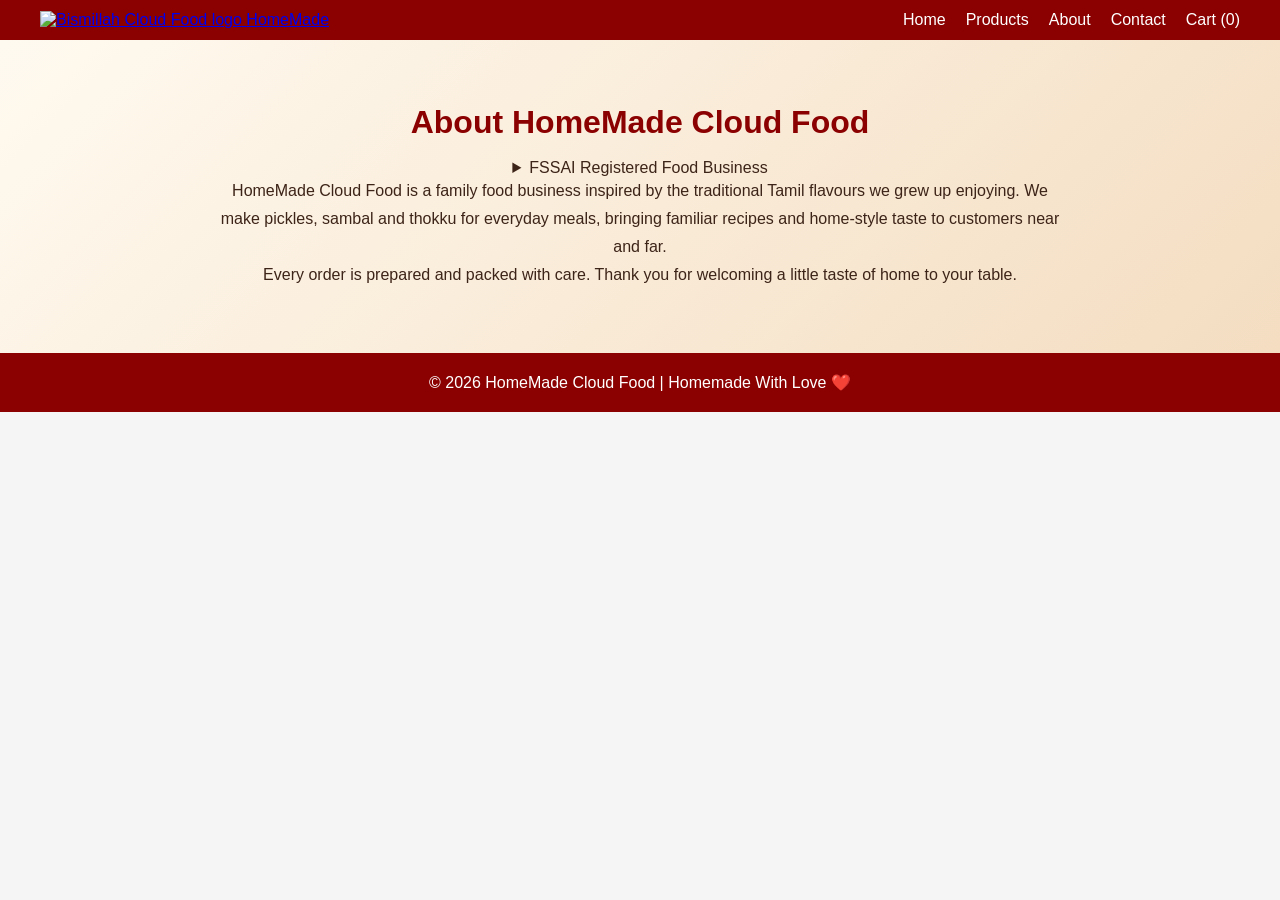
==== about.html @ d1ed0ab4 "commited" ====
<!DOCTYPE html>
<html lang="en">
<head>
    <meta charset="UTF-8">
    <meta name="viewport" content="width=device-width, initial-scale=1.0">
    <title>About | HomeMade Cloud Food</title>
    <link rel="stylesheet" href="site.css">
    <link rel="icon" href="images/glassy-cloud-food-badge.png?v=3" type="image/png">
</head>
<body>
    <nav>
        <a class="brand" href="index.html" aria-label="HomeMade Cloud Food home">
            <img class="brand-badge" src="images/glassy-cloud-food-badge.png?v=3" alt="Bismillah Cloud Food logo">
            <span class="brand-wordmark">HomeMade</span>
        </a>
        <ul>
            <li><a href="index.html">Home</a></li>
            <li><a href="products.html">Products</a></li>
            <li><a href="about.html">About</a></li>
            <li><a href="contact.html">Contact</a></li>
            <li><a href="cart.html">Cart (<span id="cart-count">0</span>)</a></li>
        </ul>
    </nav>
<section class="about-section" id="about">
        <h2>About HomeMade Cloud Food</h2>
                <details class="fssai-details"><summary>FSSAI Registered Food Business</summary><p>FSSAI Registration No. <strong>22462580004034</strong></p></details>
        <div class="about-story-copy"><p>HomeMade Cloud Food is a family food business inspired by the traditional Tamil flavours we grew up enjoying. We make pickles, sambal and thokku for everyday meals, bringing familiar recipes and home-style taste to customers near and far.</p><p>Every order is prepared and packed with care. Thank you for welcoming a little taste of home to your table.</p></div>
    </section>
<!-- Footer -->
    <footer>
        <p>© 2026 HomeMade Cloud Food | Homemade With Love ❤️</p>
    </footer>
<script>
(() => {
    let cart = {};
    try { cart = JSON.parse(localStorage.getItem("cloudFoodPicklesCart") || "{}") || {}; } catch {}
    const count = Object.values(cart).reduce((sum, item) => sum + (Number(item.qty) || 0), 0);
    const label = document.getElementById("cart-count");
    if (label) label.textContent = String(count);
})();
</script>
<script src="site-visit.js" defer></script>
</body>
</html>
---- site.css ----
* {
            margin: 0;
            padding: 0;
            box-sizing: border-box;
            font-family: Arial, sans-serif;
        }

        body {
            background: #f5f5f5;
        }

        /* Navbar */
        nav {
            background: #8B0000;
            padding: 11px 40px;
            display: flex;
            justify-content: space-between;
            align-items: center;
        }

        .logo {
            color: white;
            font-size: 25px;
            font-weight: bold;
        }

        nav ul {
            list-style: none;
            display: flex;
        }

        nav ul li {
            margin-left: 20px;
        }

        nav ul li a {
            color: white;
            text-decoration: none;
            font-size: 16px;
        }

        /* Full-width poster with centered hero content */
        .hero {
            position: relative;
            display: block;
            width: 100%;
            overflow: hidden;
            color: white;
            background: linear-gradient(to right, #8B0000, #D2691E);
        }

        .hero-image {
            display: block;
            width: 100%;
            aspect-ratio: 1080 / 252;
            overflow: hidden;
            position: relative;
        }

        .hero-image::after {
            content: "";
            position: absolute;
            left: 0;
            right: 0;
            bottom: 0;
            height: 1.6%;
            background: #1a1a1a;
            pointer-events: none;
        }
        .hero-image img {
            display: block;
            width: 100%;
            max-width: none;
            height: 100%;
            object-fit: cover;
            object-position: top center;
        }

        .hero::before {
            content: "";
            position: absolute;
            inset: 0;
            z-index: 1;
            background: rgba(55, 0, 0, 0.16);
            pointer-events: none;
        }

        .hero-text {
            position: absolute;
            inset: 0;
            z-index: 2;
        }

        .hero-copy {
            position: absolute;
            top: 1%;
            right: 5%;
            width: min(34%, 500px);
            text-align: center;
        }

        .hero-text h1 {
            margin-bottom: 8px;
            font-size: clamp(16px, 1.6vw, 23px);
            line-height: 1.08;
            text-shadow: 0 2px 6px rgba(35, 0, 0, 0.98), 0 0 16px rgba(35, 0, 0, 0.76);
        }

        .hero-text p {
            margin-bottom: 0;
            font-size: clamp(11px, 0.9vw, 13px);
            text-shadow: 0 2px 5px rgba(35, 0, 0, 0.98), 0 0 14px rgba(35, 0, 0, 0.76);
        }

        .hero-text .btn {
            position: absolute;
            left: 40%;
            bottom: 2.5%;
            margin: 0;
            transform: translateX(-50%);
            display: inline-block;
            background: white;
            color: #8B0000;
            padding: 9px 20px;
            font-size: 14px;
            text-decoration: none;
            border-radius: 5px;
            font-weight: bold;
            white-space: nowrap;
        }
        /* Attractive red-orange gradient behind the product cards */
        .products {
            position: relative;
            padding: 72px 8%;
            text-align: center;
            background:
                radial-gradient(ellipse at 18% 8%, rgba(255, 154, 50, 0.46), transparent 32%),
                radial-gradient(ellipse at 86% 92%, rgba(255, 96, 24, 0.42), transparent 34%),
                linear-gradient(125deg, #650000 0%, #970700 34%, #c32308 68%, #e76818 100%);
        }

        .products h2 {
            display: inline-flex;
            align-items: center;
            justify-content: center;
            margin: 0 auto 40px;
            padding: 13px 32px;
            border: 1px solid rgba(255, 224, 184, 0.5);
            border-radius: 999px;
            color: #fff8ef;
            font-size: 32px;
            background: rgba(76, 0, 0, 0.55);
            box-shadow: 0 8px 22px rgba(50, 0, 0, 0.28);
        }

        .products h2::after {
            display: none;
        }

        .card-container {
            display: flex;
            justify-content: center;
            gap: 25px;
            flex-wrap: wrap;
        }

        .card {
            width: 280px;
            overflow: hidden;
            border: 1px solid rgba(139, 0, 0, 0.14);
            border-top: 4px solid #D2691E;
            border-radius: 18px;
            background: linear-gradient(180deg, #fffefa 0%, #fff7e9 100%);
            box-shadow: 0 9px 26px rgba(80, 34, 0, 0.16);
            transition: transform 0.25s ease, box-shadow 0.25s ease;
        }

        .card:hover {
            transform: translateY(-6px);
            box-shadow: 0 16px 34px rgba(80, 34, 0, 0.25);
        }

        .card img {
            display: block;
            width: 100%;
            height: 220px;
            object-fit: cover;
        }

        .card h3 {
            margin: 16px 12px 10px;
            color: #641509;
        }

        .card p {
            padding: 0 15px 15px;
            color: #51443b;
        }

        .price {
            color: #8B0000;
            font-weight: bold;
            font-size: 20px;
        }
        /* Cart and checkout */
        .cart-button {
            border: 0;
            border-radius: 6px;
            padding: 10px 14px;
            background: white;
            color: #8B0000;
            font-weight: bold;
            cursor: pointer;
        }

        .product-actions {
            display: flex;
            gap: 8px;
            padding: 0 14px 16px;
        }

        .product-actions button {
            flex: 1;
            border: 0;
            border-radius: 6px;
            padding: 10px 8px;
            font-weight: bold;
            cursor: pointer;
        }

        .add-cart-button {
            background: #8B0000;
            color: white;
        }

        .buy-now-button {
            background: #D2691E;
            color: white;
        }

        .cart-modal {
            display: none;
            position: fixed;
            inset: 0;
            z-index: 1000;
            overflow-y: auto;
            padding: 16px;
            background: rgba(0, 0, 0, 0.65);
        }

        .cart-modal.is-open {
            display: grid;
            place-items: center;
        }

        .checkout-panel {
            width: min(100%, 620px);
            max-height: calc(100vh - 32px);
            overflow-y: auto;
            padding: 24px;
            border-radius: 14px;
            background: white;
            color: #222;
        }

        .checkout-header,
        .cart-row,
        .cart-row-controls {
            display: flex;
            align-items: center;
            justify-content: space-between;
            gap: 12px;
        }

        .checkout-header {
            margin-bottom: 18px;
        }

        .checkout-header h2 {
            color: #8B0000;
        }

        .modal-close,
        .quantity-button,
        .remove-button {
            border: 0;
            border-radius: 5px;
            padding: 7px 10px;
            cursor: pointer;
        }

        .cart-row {
            padding: 12px 0;
            border-bottom: 1px solid #ddd;
        }

        .cart-row-info {
            display: grid;
            gap: 5px;
        }

        .cart-row-info small {
            color: #555;
        }

        .quantity-button {
            background: #eee;
        }

        .remove-button {
            background: #ffe5e5;
            color: #8B0000;
        }

        .cart-total {
            margin: 16px 0 6px;
            text-align: right;
            font-size: 20px;
            font-weight: bold;
            color: #8B0000;
        }

        .checkout-note {
            margin: 0 0 18px;
            color: #555;
            font-size: 14px;
        }

        .checkout-form {
            display: grid;
            gap: 12px;
            margin-top: 18px;
        }

        .checkout-form[hidden] {
            display: none;
        }

        .checkout-form h3 {
            color: #8B0000;
        }

        .checkout-form label {
            display: grid;
            gap: 5px;
            font-weight: bold;
        }

        .checkout-form input,
        .checkout-form textarea {
            width: 100%;
            padding: 11px;
            border: 1px solid #bbb;
            border-radius: 6px;
            font: inherit;
        }

        .checkout-form textarea {
            min-height: 75px;
            resize: vertical;
        }

        .checkout-form .form-grid {
            display: grid;
            grid-template-columns: 1fr 1fr;
            gap: 12px;
        }

        .place-order-button {
            border: 0;
            border-radius: 7px;
            padding: 13px 16px;
            background: #128C7E;
            color: white;
            font-size: 16px;
            font-weight: bold;
            cursor: pointer;
        }

        .checkout-status {
            min-height: 20px;
            color: #8B0000;
            font-size: 14px;
        }

        @media (max-width: 768px) {
            nav {
                flex-wrap: wrap;
            }

            .cart-button {
                margin: 0 auto;
            }

            .checkout-panel {
                padding: 18px;
            }

            .checkout-form .form-grid {
                grid-template-columns: 1fr;
            }
        }
        .about-section,
        .contact-section {
            padding: 64px 10%;
            text-align: center;
        }

        .about-section {
            color: #3d2418;
            background: linear-gradient(135deg, #fffaf0, #f4ddc1);
        }

        .about-section h2,
        .contact-section h2 {
            margin-bottom: 18px;
            font-size: 32px;
        }

        .about-section h2 {
            color: #8B0000;
        }

        .fssai-badge {
            display: inline-block;
            margin: 0 auto 16px;
            padding: 8px 16px;
            border: 1px solid #3e7d4a;
            border-radius: 999px;
            color: #245b31;
            background: #eef7ec;
            font-size: 15px;
            font-weight: bold;
        }

        .about-section p,
        .contact-section > p {
            max-width: 850px;
            margin: 0 auto;
            font-size: 16px;
            line-height: 1.75;
        }

        .contact-section {
            color: white;
            background: linear-gradient(120deg, #700000, #a91608 52%, #d85b17);
        }

        .contact-section h2 {
            color: #fff8ef;
        }

        .contact-details {
            display: flex;
            justify-content: center;
            flex-wrap: wrap;
            gap: 20px;
            margin-top: 28px;
        }

        .contact-card {
            display: flex;
            flex-direction: column;
            gap: 10px;
            min-width: 260px;
            max-width: 380px;
            padding: 22px 28px;
            border-radius: 14px;
            color: #43140a;
            background: #fff8ef;
            box-shadow: 0 8px 24px rgba(45, 0, 0, 0.22);
        }

        .contact-card a {
            color: #8B0000;
            font-weight: bold;
            text-decoration: none;
        }

        .contact-card a:hover {
            text-decoration: underline;
        }

        .contact-card address {
            font-style: normal;
            line-height: 1.5;
        }

        /* Footer */
        footer {
            background: #8B0000;
            color: white;
            text-align: center;
            padding: 20px;
            margin-top: 0;
        }

        /* Mobile */
        @media (max-width: 768px) {
            nav {
                padding: 12px 16px;
                flex-direction: column;
                gap: 12px;
            }

            nav ul {
                flex-wrap: wrap;
                justify-content: center;
                gap: 12px;
            }

            nav ul li {
                margin-left: 0;
            }

            .hero {
                padding: 0;
            }

            .hero-text {
                inset: 0;
            }

            .hero-copy {
                top: 1%;
                right: 5%;
                left: auto;
                width: 52%;
            }

            .hero-text h1 {
                font-size: clamp(12px, 3vw, 14px);
                margin-bottom: 4px;
            }

            .hero-text p {
                font-size: clamp(8px, 1.9vw, 9.5px);
            }

            .hero-text .btn {
                left: 40%;
                bottom: 2.5%;
                transform: translateX(-50%);
                padding: 6px 13px;
                font-size: 12px;
            }

            .hero-image::after {
            content: "";
            position: absolute;
            left: 0;
            right: 0;
            bottom: 0;
            height: 1.6%;
            background: #1a1a1a;
            pointer-events: none;
        }
        .hero-image img {
                width: 100%;
            }

            .products {
                padding: 40px 20px;
            }

            .about-section,
            .contact-section {
                padding: 42px 20px;
            }

            .contact-card {
                width: 100%;
                min-width: 0;
            }
        }
        .featured-link {
            display: inline-block;
            margin-top: 34px;
            padding: 13px 26px;
            border-radius: 7px;
            color: white;
            background: #8B0000;
            font-weight: bold;
            text-decoration: none;
        }

        .featured-link:hover {
            background: #c32308;
        }

        .cart-page {
            max-width: 900px;
            margin: 48px auto;
            padding: 32px;
            border-radius: 18px;
            background: #fff8ef;
            box-shadow: 0 10px 30px rgba(80, 34, 0, 0.18);
        }

        .cart-page h1 {
            margin-bottom: 24px;
            color: #8B0000;
            text-align: center;
        }

        .cart-page #cart-empty {
            padding: 24px;
            text-align: center;
        }

        .cart-page .cart-total {
            margin-top: 20px;
            text-align: right;
            font-size: 22px;
        }

        .cart-page .checkout-form {
            margin-top: 28px;
        }

        .cart-page .checkout-status {
            margin-top: 20px;
            text-align: center;
        }

        @media (max-width: 768px) {
            .cart-page {
                margin: 24px 14px;
                padding: 22px 16px;
            }
        }





















/* Individual product detail page */
.product-detail-section {
    min-height: calc(100vh - 130px);
    padding: 56px 7%;
    background: linear-gradient(125deg, #650000 0%, #970700 38%, #c32308 72%, #e76818 100%);
}
.product-detail {
    max-width: 1000px;
    margin: 0 auto;
    display: grid;
    grid-template-columns: minmax(0, 1.1fr) minmax(280px, .9fr);
    overflow: hidden;
    border-radius: 20px;
    background: #fffaf1;
    box-shadow: 0 16px 40px rgba(40, 0, 0, .3);
}
.product-detail img { width: 100%; height: 100%; min-height: 420px; object-fit: cover; }
.product-detail-copy { padding: 38px; align-self: center; text-align: left; }
.product-detail-copy h1 { color: #641509; margin-bottom: 16px; }
.product-detail-copy p { color: #51443b; line-height: 1.6; margin-bottom: 14px; }
.product-detail-copy .price { font-size: 26px; margin: 20px 0; }
.product-detail-copy .product-actions { padding: 0; }
.product-detail-copy .back-products { display: inline-block; margin-top: 22px; color: #8B0000; font-weight: bold; }
.view-details-button {
    flex: 1; display: inline-flex; align-items: center; justify-content: center;
    padding: 10px 8px; border: 1px solid #8B0000; border-radius: 6px;
    color: #8B0000; font-size: 13px; font-weight: bold; text-decoration: none;
}
@media (max-width: 768px) {
    .product-detail-section { padding: 30px 18px; }
    .product-detail { grid-template-columns: 1fr; }
    .product-detail img { min-height: 0; height: 280px; }
    .product-detail-copy { padding: 24px; }
    .view-details-button { font-size: 11px; }
}
.detail-info, .detail-rate { margin: 22px 0; padding: 18px; border-radius: 12px; background: #fff1dd; }
.detail-info h2, .detail-rate h2 { margin-bottom: 10px; color: #641509; font-size: 20px; }
.detail-rate p { display: flex; justify-content: space-between; gap: 15px; margin: 8px 0; }
.detail-rate strong { color: #8B0000; }
.product-claims { display: flex; flex-wrap: wrap; gap: 8px; margin: 16px 0; }
.product-claims span { padding: 7px 10px; border-radius: 999px; background: #f5dfbf; color: #641509; font-size: 12px; font-weight: bold; }

/* Keep product photo visible while allowing long product information to scroll separately */
@media (min-width: 769px) {
    .product-detail {
        height: min(720px, calc(100vh - 200px));
        min-height: 540px;
        align-items: stretch;
        grid-template-columns: minmax(0, 1.05fr) minmax(320px, .95fr);
    }
    .product-detail > img {
        position: sticky;
        top: 0;
        width: 100%;
        height: 100%;
        min-height: 0;
        max-height: 100%;
        object-fit: contain;
        background: #fffaf1;
    }
    .product-detail-copy {
        height: 100%;
        min-height: 0;
        overflow-y: auto;
        overscroll-behavior: contain;
    }
}
@media (max-width: 768px) {
    .product-detail > img {
        width: 100%;
        height: 300px;
        min-height: 0;
        object-fit: contain;
        background: #fffaf1;
    }
    .product-detail-copy { height: auto; overflow: visible; }
}














.card .pack-size { padding: 0 15px 5px; color: #6b5547; font-size: 14px; font-weight: bold; }
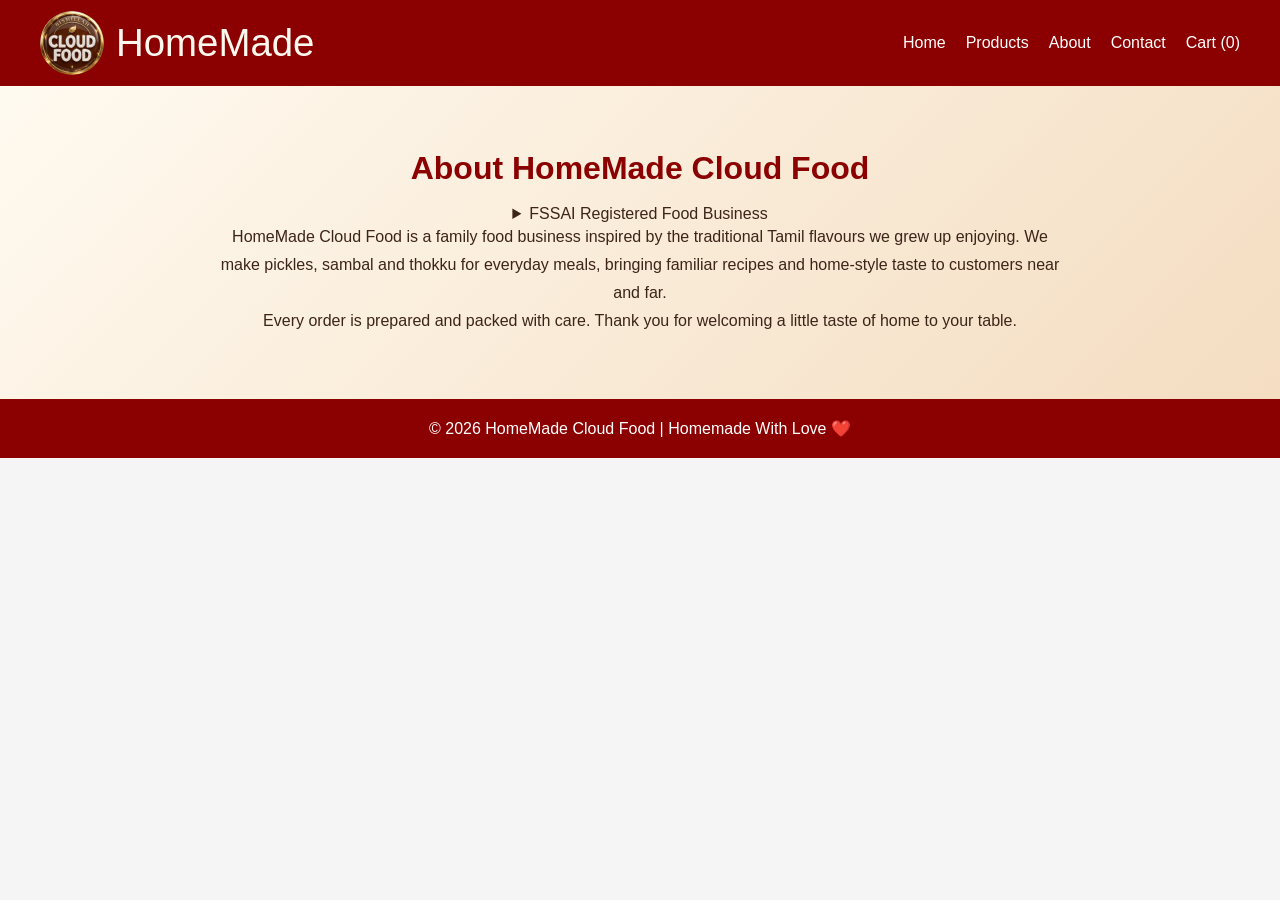
==== commit 91437872: "Fix logo image path on About page" ====
--- a/about.html
+++ b/about.html
@@ -1,44 +1,44 @@
-<!DOCTYPE html>
-<html lang="en">
-<head>
-    <meta charset="UTF-8">
-    <meta name="viewport" content="width=device-width, initial-scale=1.0">
-    <title>About | HomeMade Cloud Food</title>
-    <link rel="stylesheet" href="site.css">
-    <link rel="icon" href="images/glassy-cloud-food-badge.png?v=3" type="image/png">
-</head>
-<body>
-    <nav>
-        <a class="brand" href="index.html" aria-label="HomeMade Cloud Food home">
-            <img class="brand-badge" src="images/glassy-cloud-food-badge.png?v=3" alt="Bismillah Cloud Food logo">
-            <span class="brand-wordmark">HomeMade</span>
-        </a>
-        <ul>
-            <li><a href="index.html">Home</a></li>
-            <li><a href="products.html">Products</a></li>
-            <li><a href="about.html">About</a></li>
-            <li><a href="contact.html">Contact</a></li>
-            <li><a href="cart.html">Cart (<span id="cart-count">0</span>)</a></li>
-        </ul>
-    </nav>
-<section class="about-section" id="about">
-        <h2>About HomeMade Cloud Food</h2>
-                <details class="fssai-details"><summary>FSSAI Registered Food Business</summary><p>FSSAI Registration No. <strong>22462580004034</strong></p></details>
-        <div class="about-story-copy"><p>HomeMade Cloud Food is a family food business inspired by the traditional Tamil flavours we grew up enjoying. We make pickles, sambal and thokku for everyday meals, bringing familiar recipes and home-style taste to customers near and far.</p><p>Every order is prepared and packed with care. Thank you for welcoming a little taste of home to your table.</p></div>
-    </section>
-<!-- Footer -->
-    <footer>
-        <p>© 2026 HomeMade Cloud Food | Homemade With Love ❤️</p>
-    </footer>
-<script>
-(() => {
-    let cart = {};
-    try { cart = JSON.parse(localStorage.getItem("cloudFoodPicklesCart") || "{}") || {}; } catch {}
-    const count = Object.values(cart).reduce((sum, item) => sum + (Number(item.qty) || 0), 0);
-    const label = document.getElementById("cart-count");
-    if (label) label.textContent = String(count);
-})();
-</script>
-<script src="site-visit.js" defer></script>
-</body>
+<!DOCTYPE html>
+<html lang="en">
+<head>
+    <meta charset="UTF-8">
+    <meta name="viewport" content="width=device-width, initial-scale=1.0">
+    <title>About | HomeMade Cloud Food</title>
+    <link rel="stylesheet" href="site.css">
+    <link rel="icon" href="glassy-cloud-food-badge.png?v=4" type="image/png">
+</head>
+<body>
+    <nav>
+        <a class="brand" href="index.html" aria-label="HomeMade Cloud Food home">
+            <img class="brand-badge" src="glassy-cloud-food-badge.png?v=4" alt="Bismillah Cloud Food logo">
+            <span class="brand-wordmark">HomeMade</span>
+        </a>
+        <ul>
+            <li><a href="index.html">Home</a></li>
+            <li><a href="products.html">Products</a></li>
+            <li><a href="about.html">About</a></li>
+            <li><a href="contact.html">Contact</a></li>
+            <li><a href="cart.html">Cart (<span id="cart-count">0</span>)</a></li>
+        </ul>
+    </nav>
+<section class="about-section" id="about">
+        <h2>About HomeMade Cloud Food</h2>
+                <details class="fssai-details"><summary>FSSAI Registered Food Business</summary><p>FSSAI Registration No. <strong>22462580004034</strong></p></details>
+        <div class="about-story-copy"><p>HomeMade Cloud Food is a family food business inspired by the traditional Tamil flavours we grew up enjoying. We make pickles, sambal and thokku for everyday meals, bringing familiar recipes and home-style taste to customers near and far.</p><p>Every order is prepared and packed with care. Thank you for welcoming a little taste of home to your table.</p></div>
+    </section>
+<!-- Footer -->
+    <footer>
+        <p>© 2026 HomeMade Cloud Food | Homemade With Love ❤️</p>
+    </footer>
+<script>
+(() => {
+    let cart = {};
+    try { cart = JSON.parse(localStorage.getItem("cloudFoodPicklesCart") || "{}") || {}; } catch {}
+    const count = Object.values(cart).reduce((sum, item) => sum + (Number(item.qty) || 0), 0);
+    const label = document.getElementById("cart-count");
+    if (label) label.textContent = String(count);
+})();
+</script>
+<script src="site-visit.js" defer></script>
+</body>
 </html>
--- a/site.css
+++ b/site.css
@@ -1,745 +1,817 @@
-* {
-            margin: 0;
-            padding: 0;
-            box-sizing: border-box;
-            font-family: Arial, sans-serif;
-        }
-
-        body {
-            background: #f5f5f5;
-        }
-
-        /* Navbar */
-        nav {
-            background: #8B0000;
-            padding: 11px 40px;
-            display: flex;
-            justify-content: space-between;
-            align-items: center;
-        }
-
-        .logo {
-            color: white;
-            font-size: 25px;
-            font-weight: bold;
-        }
-
-        nav ul {
-            list-style: none;
-            display: flex;
-        }
-
-        nav ul li {
-            margin-left: 20px;
-        }
-
-        nav ul li a {
-            color: white;
-            text-decoration: none;
-            font-size: 16px;
-        }
-
-        /* Full-width poster with centered hero content */
-        .hero {
-            position: relative;
-            display: block;
-            width: 100%;
-            overflow: hidden;
-            color: white;
-            background: linear-gradient(to right, #8B0000, #D2691E);
-        }
-
-        .hero-image {
-            display: block;
-            width: 100%;
-            aspect-ratio: 1080 / 252;
-            overflow: hidden;
-            position: relative;
-        }
-
-        .hero-image::after {
-            content: "";
-            position: absolute;
-            left: 0;
-            right: 0;
-            bottom: 0;
-            height: 1.6%;
-            background: #1a1a1a;
-            pointer-events: none;
-        }
-        .hero-image img {
-            display: block;
-            width: 100%;
-            max-width: none;
-            height: 100%;
-            object-fit: cover;
-            object-position: top center;
-        }
-
-        .hero::before {
-            content: "";
-            position: absolute;
-            inset: 0;
-            z-index: 1;
-            background: rgba(55, 0, 0, 0.16);
-            pointer-events: none;
-        }
-
-        .hero-text {
-            position: absolute;
-            inset: 0;
-            z-index: 2;
-        }
-
-        .hero-copy {
-            position: absolute;
+
+* {
+            margin: 0;
+            padding: 0;
+            box-sizing: border-box;
+            font-family: Arial, sans-serif;
+        }
+
+        body {
+            background: #f5f5f5;
+        }
+
+        /* Navbar */
+        nav {
+            background: #8B0000;
+            padding: 11px 40px;
+            display: flex;
+            justify-content: space-between;
+            align-items: center;
+        }
+
+        .logo {
+            color: white;
+            font-size: 25px;
+            font-weight: bold;
+        }
+
+        nav ul {
+            list-style: none;
+            display: flex;
+        }
+
+        nav ul li {
+            margin-left: 20px;
+        }
+
+        nav ul li a {
+            color: white;
+            text-decoration: none;
+            font-size: 16px;
+        }
+
+        /* Full-width poster with centered hero content */
+        .hero {
+            position: relative;
+            display: block;
+            width: 100%;
+            overflow: hidden;
+            color: white;
+            background: linear-gradient(to right, #8B0000, #D2691E);
+        }
+
+        .hero-image {
+            display: block;
+            width: 100%;
+            aspect-ratio: 1080 / 252;
+            overflow: hidden;
+            position: relative;
+        }
+
+        .hero-image::after {
+            content: "";
+            position: absolute;
+            left: 0;
+            right: 0;
+            bottom: 0;
+            height: 1.6%;
+            background: #1a1a1a;
+            pointer-events: none;
+        }
+        .hero-image img {
+            display: block;
+            width: 100%;
+            max-width: none;
+            height: 100%;
+            object-fit: cover;
+            object-position: top center;
+        }
+
+        .hero::before {
+            content: "";
+            position: absolute;
+            inset: 0;
+            z-index: 1;
+            background: rgba(55, 0, 0, 0.16);
+            pointer-events: none;
+        }
+
+        .hero-text {
+            position: absolute;
+            inset: 0;
+            z-index: 2;
+        }
+
+        .hero-copy {
+            position: absolute;
             top: 1%;
             right: 5%;
-            width: min(34%, 500px);
-            text-align: center;
-        }
-
-        .hero-text h1 {
-            margin-bottom: 8px;
-            font-size: clamp(16px, 1.6vw, 23px);
-            line-height: 1.08;
-            text-shadow: 0 2px 6px rgba(35, 0, 0, 0.98), 0 0 16px rgba(35, 0, 0, 0.76);
-        }
-
-        .hero-text p {
-            margin-bottom: 0;
-            font-size: clamp(11px, 0.9vw, 13px);
-            text-shadow: 0 2px 5px rgba(35, 0, 0, 0.98), 0 0 14px rgba(35, 0, 0, 0.76);
-        }
-
-        .hero-text .btn {
-            position: absolute;
+            width: min(34%, 500px);
+            text-align: center;
+        }
+
+        .hero-text h1 {
+            margin-bottom: 8px;
+            font-size: clamp(16px, 1.6vw, 23px);
+            line-height: 1.08;
+            text-shadow: 0 2px 6px rgba(35, 0, 0, 0.98), 0 0 16px rgba(35, 0, 0, 0.76);
+        }
+
+        .hero-text p {
+            margin-bottom: 0;
+            font-size: clamp(11px, 0.9vw, 13px);
+            text-shadow: 0 2px 5px rgba(35, 0, 0, 0.98), 0 0 14px rgba(35, 0, 0, 0.76);
+        }
+
+        .hero-text .btn {
+            position: absolute;
             left: 40%;
-            bottom: 2.5%;
+            bottom: 2.5%;
             margin: 0;
-            transform: translateX(-50%);
-            display: inline-block;
-            background: white;
-            color: #8B0000;
-            padding: 9px 20px;
+            transform: translateX(-50%);
+            display: inline-block;
+            background: white;
+            color: #8B0000;
+            padding: 9px 20px;
             font-size: 14px;
-            text-decoration: none;
-            border-radius: 5px;
-            font-weight: bold;
-            white-space: nowrap;
-        }
-        /* Attractive red-orange gradient behind the product cards */
-        .products {
-            position: relative;
-            padding: 72px 8%;
-            text-align: center;
-            background:
-                radial-gradient(ellipse at 18% 8%, rgba(255, 154, 50, 0.46), transparent 32%),
-                radial-gradient(ellipse at 86% 92%, rgba(255, 96, 24, 0.42), transparent 34%),
-                linear-gradient(125deg, #650000 0%, #970700 34%, #c32308 68%, #e76818 100%);
-        }
-
-        .products h2 {
-            display: inline-flex;
-            align-items: center;
-            justify-content: center;
-            margin: 0 auto 40px;
-            padding: 13px 32px;
-            border: 1px solid rgba(255, 224, 184, 0.5);
-            border-radius: 999px;
-            color: #fff8ef;
-            font-size: 32px;
-            background: rgba(76, 0, 0, 0.55);
-            box-shadow: 0 8px 22px rgba(50, 0, 0, 0.28);
-        }
-
-        .products h2::after {
-            display: none;
-        }
-
-        .card-container {
-            display: flex;
-            justify-content: center;
-            gap: 25px;
-            flex-wrap: wrap;
-        }
-
-        .card {
-            width: 280px;
-            overflow: hidden;
-            border: 1px solid rgba(139, 0, 0, 0.14);
-            border-top: 4px solid #D2691E;
-            border-radius: 18px;
-            background: linear-gradient(180deg, #fffefa 0%, #fff7e9 100%);
-            box-shadow: 0 9px 26px rgba(80, 34, 0, 0.16);
-            transition: transform 0.25s ease, box-shadow 0.25s ease;
-        }
-
-        .card:hover {
-            transform: translateY(-6px);
-            box-shadow: 0 16px 34px rgba(80, 34, 0, 0.25);
-        }
-
-        .card img {
-            display: block;
-            width: 100%;
-            height: 220px;
-            object-fit: cover;
-        }
-
-        .card h3 {
-            margin: 16px 12px 10px;
-            color: #641509;
-        }
-
-        .card p {
-            padding: 0 15px 15px;
-            color: #51443b;
-        }
-
-        .price {
-            color: #8B0000;
-            font-weight: bold;
-            font-size: 20px;
-        }
-        /* Cart and checkout */
-        .cart-button {
-            border: 0;
-            border-radius: 6px;
-            padding: 10px 14px;
-            background: white;
-            color: #8B0000;
-            font-weight: bold;
-            cursor: pointer;
-        }
-
-        .product-actions {
-            display: flex;
-            gap: 8px;
-            padding: 0 14px 16px;
-        }
-
-        .product-actions button {
-            flex: 1;
-            border: 0;
-            border-radius: 6px;
-            padding: 10px 8px;
-            font-weight: bold;
-            cursor: pointer;
-        }
-
-        .add-cart-button {
-            background: #8B0000;
-            color: white;
-        }
-
-        .buy-now-button {
-            background: #D2691E;
-            color: white;
-        }
-
-        .cart-modal {
-            display: none;
-            position: fixed;
-            inset: 0;
-            z-index: 1000;
-            overflow-y: auto;
-            padding: 16px;
-            background: rgba(0, 0, 0, 0.65);
-        }
-
-        .cart-modal.is-open {
-            display: grid;
-            place-items: center;
-        }
-
-        .checkout-panel {
-            width: min(100%, 620px);
-            max-height: calc(100vh - 32px);
-            overflow-y: auto;
-            padding: 24px;
-            border-radius: 14px;
-            background: white;
-            color: #222;
-        }
-
-        .checkout-header,
-        .cart-row,
-        .cart-row-controls {
-            display: flex;
-            align-items: center;
-            justify-content: space-between;
-            gap: 12px;
-        }
-
-        .checkout-header {
-            margin-bottom: 18px;
-        }
-
-        .checkout-header h2 {
-            color: #8B0000;
-        }
-
-        .modal-close,
-        .quantity-button,
-        .remove-button {
-            border: 0;
-            border-radius: 5px;
-            padding: 7px 10px;
-            cursor: pointer;
-        }
-
-        .cart-row {
-            padding: 12px 0;
-            border-bottom: 1px solid #ddd;
-        }
-
-        .cart-row-info {
-            display: grid;
-            gap: 5px;
-        }
-
-        .cart-row-info small {
-            color: #555;
-        }
-
-        .quantity-button {
-            background: #eee;
-        }
-
-        .remove-button {
-            background: #ffe5e5;
-            color: #8B0000;
-        }
-
-        .cart-total {
-            margin: 16px 0 6px;
-            text-align: right;
-            font-size: 20px;
-            font-weight: bold;
-            color: #8B0000;
-        }
-
-        .checkout-note {
-            margin: 0 0 18px;
-            color: #555;
-            font-size: 14px;
-        }
-
-        .checkout-form {
-            display: grid;
-            gap: 12px;
-            margin-top: 18px;
-        }
-
-        .checkout-form[hidden] {
-            display: none;
-        }
-
-        .checkout-form h3 {
-            color: #8B0000;
-        }
-
-        .checkout-form label {
-            display: grid;
-            gap: 5px;
-            font-weight: bold;
-        }
-
-        .checkout-form input,
-        .checkout-form textarea {
-            width: 100%;
-            padding: 11px;
-            border: 1px solid #bbb;
-            border-radius: 6px;
-            font: inherit;
-        }
-
-        .checkout-form textarea {
-            min-height: 75px;
-            resize: vertical;
-        }
-
-        .checkout-form .form-grid {
-            display: grid;
-            grid-template-columns: 1fr 1fr;
-            gap: 12px;
-        }
-
-        .place-order-button {
-            border: 0;
-            border-radius: 7px;
-            padding: 13px 16px;
-            background: #128C7E;
-            color: white;
-            font-size: 16px;
-            font-weight: bold;
-            cursor: pointer;
-        }
-
-        .checkout-status {
-            min-height: 20px;
-            color: #8B0000;
-            font-size: 14px;
-        }
-
-        @media (max-width: 768px) {
-            nav {
-                flex-wrap: wrap;
-            }
-
-            .cart-button {
-                margin: 0 auto;
-            }
-
-            .checkout-panel {
-                padding: 18px;
-            }
-
-            .checkout-form .form-grid {
-                grid-template-columns: 1fr;
-            }
-        }
-        .about-section,
-        .contact-section {
-            padding: 64px 10%;
-            text-align: center;
-        }
-
-        .about-section {
-            color: #3d2418;
-            background: linear-gradient(135deg, #fffaf0, #f4ddc1);
-        }
-
-        .about-section h2,
-        .contact-section h2 {
-            margin-bottom: 18px;
-            font-size: 32px;
-        }
-
-        .about-section h2 {
-            color: #8B0000;
-        }
-
-        .fssai-badge {
-            display: inline-block;
-            margin: 0 auto 16px;
-            padding: 8px 16px;
-            border: 1px solid #3e7d4a;
-            border-radius: 999px;
-            color: #245b31;
-            background: #eef7ec;
-            font-size: 15px;
-            font-weight: bold;
-        }
-
-        .about-section p,
-        .contact-section > p {
-            max-width: 850px;
-            margin: 0 auto;
-            font-size: 16px;
-            line-height: 1.75;
-        }
-
-        .contact-section {
-            color: white;
-            background: linear-gradient(120deg, #700000, #a91608 52%, #d85b17);
-        }
-
-        .contact-section h2 {
-            color: #fff8ef;
-        }
-
-        .contact-details {
-            display: flex;
-            justify-content: center;
-            flex-wrap: wrap;
-            gap: 20px;
-            margin-top: 28px;
-        }
-
-        .contact-card {
-            display: flex;
-            flex-direction: column;
-            gap: 10px;
-            min-width: 260px;
-            max-width: 380px;
-            padding: 22px 28px;
-            border-radius: 14px;
-            color: #43140a;
-            background: #fff8ef;
-            box-shadow: 0 8px 24px rgba(45, 0, 0, 0.22);
-        }
-
-        .contact-card a {
-            color: #8B0000;
-            font-weight: bold;
-            text-decoration: none;
-        }
-
-        .contact-card a:hover {
-            text-decoration: underline;
-        }
-
-        .contact-card address {
-            font-style: normal;
-            line-height: 1.5;
-        }
-
-        /* Footer */
-        footer {
-            background: #8B0000;
-            color: white;
-            text-align: center;
-            padding: 20px;
-            margin-top: 0;
-        }
-
-        /* Mobile */
-        @media (max-width: 768px) {
-            nav {
-                padding: 12px 16px;
-                flex-direction: column;
-                gap: 12px;
-            }
-
-            nav ul {
-                flex-wrap: wrap;
-                justify-content: center;
-                gap: 12px;
-            }
-
-            nav ul li {
-                margin-left: 0;
-            }
-
-            .hero {
-                padding: 0;
-            }
-
-            .hero-text {
-                inset: 0;
-            }
-
-            .hero-copy {
-                top: 1%;
+            text-decoration: none;
+            border-radius: 5px;
+            font-weight: bold;
+            white-space: nowrap;
+        }
+        /* Attractive red-orange gradient behind the product cards */
+        .products {
+            position: relative;
+            padding: 72px 8%;
+            text-align: center;
+            background:
+                radial-gradient(ellipse at 18% 8%, rgba(255, 154, 50, 0.46), transparent 32%),
+                radial-gradient(ellipse at 86% 92%, rgba(255, 96, 24, 0.42), transparent 34%),
+                linear-gradient(125deg, #650000 0%, #970700 34%, #c32308 68%, #e76818 100%);
+        }
+
+        .products h2 {
+            display: inline-flex;
+            align-items: center;
+            justify-content: center;
+            margin: 0 auto 40px;
+            padding: 13px 32px;
+            border: 1px solid rgba(255, 224, 184, 0.5);
+            border-radius: 999px;
+            color: #fff8ef;
+            font-size: 32px;
+            background: rgba(76, 0, 0, 0.55);
+            box-shadow: 0 8px 22px rgba(50, 0, 0, 0.28);
+        }
+
+        .products h2::after {
+            display: none;
+        }
+
+        .card-container {
+            display: flex;
+            justify-content: center;
+            gap: 25px;
+            flex-wrap: wrap;
+        }
+
+        .card {
+            width: 280px;
+            overflow: hidden;
+            border: 1px solid rgba(139, 0, 0, 0.14);
+            border-top: 4px solid #D2691E;
+            border-radius: 18px;
+            background: linear-gradient(180deg, #fffefa 0%, #fff7e9 100%);
+            box-shadow: 0 9px 26px rgba(80, 34, 0, 0.16);
+            transition: transform 0.25s ease, box-shadow 0.25s ease;
+        }
+
+        .card:hover {
+            transform: translateY(-6px);
+            box-shadow: 0 16px 34px rgba(80, 34, 0, 0.25);
+        }
+
+        .card img {
+            display: block;
+            width: 100%;
+            height: 220px;
+            object-fit: cover;
+        }
+
+        .card h3 {
+            margin: 16px 12px 10px;
+            color: #641509;
+        }
+
+        .card p {
+            padding: 0 15px 15px;
+            color: #51443b;
+        }
+
+        .price {
+            color: #8B0000;
+            font-weight: bold;
+            font-size: 20px;
+        }
+        /* Cart and checkout */
+        .cart-button {
+            border: 0;
+            border-radius: 6px;
+            padding: 10px 14px;
+            background: white;
+            color: #8B0000;
+            font-weight: bold;
+            cursor: pointer;
+        }
+
+        .product-actions {
+            display: flex;
+            gap: 8px;
+            padding: 0 14px 16px;
+        }
+
+        .product-actions button {
+            flex: 1;
+            border: 0;
+            border-radius: 6px;
+            padding: 10px 8px;
+            font-weight: bold;
+            cursor: pointer;
+        }
+
+        .add-cart-button {
+            background: #8B0000;
+            color: white;
+        }
+
+        .buy-now-button {
+            background: #D2691E;
+            color: white;
+        }
+
+        .cart-modal {
+            display: none;
+            position: fixed;
+            inset: 0;
+            z-index: 1000;
+            overflow-y: auto;
+            padding: 16px;
+            background: rgba(0, 0, 0, 0.65);
+        }
+
+        .cart-modal.is-open {
+            display: grid;
+            place-items: center;
+        }
+
+        .checkout-panel {
+            width: min(100%, 620px);
+            max-height: calc(100vh - 32px);
+            overflow-y: auto;
+            padding: 24px;
+            border-radius: 14px;
+            background: white;
+            color: #222;
+        }
+
+        .checkout-header,
+        .cart-row,
+        .cart-row-controls {
+            display: flex;
+            align-items: center;
+            justify-content: space-between;
+            gap: 12px;
+        }
+
+        .checkout-header {
+            margin-bottom: 18px;
+        }
+
+        .checkout-header h2 {
+            color: #8B0000;
+        }
+
+        .modal-close,
+        .quantity-button,
+        .remove-button {
+            border: 0;
+            border-radius: 5px;
+            padding: 7px 10px;
+            cursor: pointer;
+        }
+
+        .cart-row {
+            padding: 12px 0;
+            border-bottom: 1px solid #ddd;
+        }
+
+        .cart-row-info {
+            display: grid;
+            gap: 5px;
+        }
+
+        .cart-row-info small {
+            color: #555;
+        }
+
+        .quantity-button {
+            background: #eee;
+        }
+
+        .remove-button {
+            background: #ffe5e5;
+            color: #8B0000;
+        }
+
+        .cart-total {
+            margin: 16px 0 6px;
+            text-align: right;
+            font-size: 20px;
+            font-weight: bold;
+            color: #8B0000;
+        }
+
+        .checkout-note {
+            margin: 0 0 18px;
+            color: #555;
+            font-size: 14px;
+        }
+
+        .checkout-form {
+            display: grid;
+            gap: 12px;
+            margin-top: 18px;
+        }
+
+        .checkout-form[hidden] {
+            display: none;
+        }
+
+        .checkout-form h3 {
+            color: #8B0000;
+        }
+
+        .checkout-form label {
+            display: grid;
+            gap: 5px;
+            font-weight: bold;
+        }
+
+        .checkout-form input,
+        .checkout-form textarea {
+            width: 100%;
+            padding: 11px;
+            border: 1px solid #bbb;
+            border-radius: 6px;
+            font: inherit;
+        }
+
+        .checkout-form textarea {
+            min-height: 75px;
+            resize: vertical;
+        }
+
+        .checkout-form .form-grid {
+            display: grid;
+            grid-template-columns: 1fr 1fr;
+            gap: 12px;
+        }
+
+        .place-order-button {
+            border: 0;
+            border-radius: 7px;
+            padding: 13px 16px;
+            background: #128C7E;
+            color: white;
+            font-size: 16px;
+            font-weight: bold;
+            cursor: pointer;
+        }
+
+        .checkout-status {
+            min-height: 20px;
+            color: #8B0000;
+            font-size: 14px;
+        }
+
+        @media (max-width: 768px) {
+            nav {
+                flex-wrap: wrap;
+            }
+
+            .cart-button {
+                margin: 0 auto;
+            }
+
+            .checkout-panel {
+                padding: 18px;
+            }
+
+            .checkout-form .form-grid {
+                grid-template-columns: 1fr;
+            }
+        }
+        .about-section,
+        .contact-section {
+            padding: 64px 10%;
+            text-align: center;
+        }
+
+        .about-section {
+            color: #3d2418;
+            background: linear-gradient(135deg, #fffaf0, #f4ddc1);
+        }
+
+        .about-section h2,
+        .contact-section h2 {
+            margin-bottom: 18px;
+            font-size: 32px;
+        }
+
+        .about-section h2 {
+            color: #8B0000;
+        }
+
+        .fssai-badge {
+            display: inline-block;
+            margin: 0 auto 16px;
+            padding: 8px 16px;
+            border: 1px solid #3e7d4a;
+            border-radius: 999px;
+            color: #245b31;
+            background: #eef7ec;
+            font-size: 15px;
+            font-weight: bold;
+        }
+
+        .about-section p,
+        .contact-section > p {
+            max-width: 850px;
+            margin: 0 auto;
+            font-size: 16px;
+            line-height: 1.75;
+        }
+
+        .contact-section {
+            color: white;
+            background: linear-gradient(120deg, #700000, #a91608 52%, #d85b17);
+        }
+
+        .contact-section h2 {
+            color: #fff8ef;
+        }
+
+        .contact-details {
+            display: flex;
+            justify-content: center;
+            flex-wrap: wrap;
+            gap: 20px;
+            margin-top: 28px;
+        }
+
+        .contact-card {
+            display: flex;
+            flex-direction: column;
+            gap: 10px;
+            min-width: 260px;
+            max-width: 380px;
+            padding: 22px 28px;
+            border-radius: 14px;
+            color: #43140a;
+            background: #fff8ef;
+            box-shadow: 0 8px 24px rgba(45, 0, 0, 0.22);
+        }
+
+        .contact-card a {
+            color: #8B0000;
+            font-weight: bold;
+            text-decoration: none;
+        }
+
+        .contact-card a:hover {
+            text-decoration: underline;
+        }
+
+        .contact-card address {
+            font-style: normal;
+            line-height: 1.5;
+        }
+
+        /* Footer */
+        footer {
+            background: #8B0000;
+            color: white;
+            text-align: center;
+            padding: 20px;
+            margin-top: 0;
+        }
+
+        /* Mobile */
+        @media (max-width: 768px) {
+            nav {
+                padding: 12px 16px;
+                flex-direction: column;
+                gap: 12px;
+            }
+
+            nav ul {
+                flex-wrap: wrap;
+                justify-content: center;
+                gap: 12px;
+            }
+
+            nav ul li {
+                margin-left: 0;
+            }
+
+            .hero {
+                padding: 0;
+            }
+
+            .hero-text {
+                inset: 0;
+            }
+
+            .hero-copy {
+                top: 1%;
                 right: 5%;
                 left: auto;
-                width: 52%;
-            }
-
-            .hero-text h1 {
-                font-size: clamp(12px, 3vw, 14px);
-                margin-bottom: 4px;
-            }
-
-            .hero-text p {
-                font-size: clamp(8px, 1.9vw, 9.5px);
-            }
-
-            .hero-text .btn {
+                width: 52%;
+            }
+
+            .hero-text h1 {
+                font-size: clamp(12px, 3vw, 14px);
+                margin-bottom: 4px;
+            }
+
+            .hero-text p {
+                font-size: clamp(8px, 1.9vw, 9.5px);
+            }
+
+            .hero-text .btn {
                 left: 40%;
-                bottom: 2.5%;
-                transform: translateX(-50%);
-                padding: 6px 13px;
-                font-size: 12px;
-            }
-
-            .hero-image::after {
-            content: "";
-            position: absolute;
-            left: 0;
-            right: 0;
-            bottom: 0;
-            height: 1.6%;
-            background: #1a1a1a;
-            pointer-events: none;
-        }
-        .hero-image img {
-                width: 100%;
-            }
-
-            .products {
-                padding: 40px 20px;
-            }
-
-            .about-section,
-            .contact-section {
-                padding: 42px 20px;
-            }
-
-            .contact-card {
-                width: 100%;
-                min-width: 0;
-            }
-        }
-        .featured-link {
-            display: inline-block;
-            margin-top: 34px;
-            padding: 13px 26px;
-            border-radius: 7px;
-            color: white;
-            background: #8B0000;
-            font-weight: bold;
-            text-decoration: none;
-        }
-
-        .featured-link:hover {
-            background: #c32308;
-        }
-
-        .cart-page {
-            max-width: 900px;
-            margin: 48px auto;
-            padding: 32px;
-            border-radius: 18px;
-            background: #fff8ef;
-            box-shadow: 0 10px 30px rgba(80, 34, 0, 0.18);
-        }
-
-        .cart-page h1 {
-            margin-bottom: 24px;
-            color: #8B0000;
-            text-align: center;
-        }
-
-        .cart-page #cart-empty {
-            padding: 24px;
-            text-align: center;
-        }
-
-        .cart-page .cart-total {
-            margin-top: 20px;
-            text-align: right;
-            font-size: 22px;
-        }
-
-        .cart-page .checkout-form {
-            margin-top: 28px;
-        }
-
-        .cart-page .checkout-status {
-            margin-top: 20px;
-            text-align: center;
-        }
-
-        @media (max-width: 768px) {
-            .cart-page {
-                margin: 24px 14px;
-                padding: 22px 16px;
-            }
-        }
-
-
-
-
-
-
-
-
-
-
-
-
-
-
-
-
-
-
-
-
-
-/* Individual product detail page */
-.product-detail-section {
-    min-height: calc(100vh - 130px);
-    padding: 56px 7%;
-    background: linear-gradient(125deg, #650000 0%, #970700 38%, #c32308 72%, #e76818 100%);
-}
-.product-detail {
-    max-width: 1000px;
-    margin: 0 auto;
-    display: grid;
-    grid-template-columns: minmax(0, 1.1fr) minmax(280px, .9fr);
-    overflow: hidden;
-    border-radius: 20px;
-    background: #fffaf1;
-    box-shadow: 0 16px 40px rgba(40, 0, 0, .3);
-}
-.product-detail img { width: 100%; height: 100%; min-height: 420px; object-fit: cover; }
-.product-detail-copy { padding: 38px; align-self: center; text-align: left; }
-.product-detail-copy h1 { color: #641509; margin-bottom: 16px; }
-.product-detail-copy p { color: #51443b; line-height: 1.6; margin-bottom: 14px; }
-.product-detail-copy .price { font-size: 26px; margin: 20px 0; }
-.product-detail-copy .product-actions { padding: 0; }
-.product-detail-copy .back-products { display: inline-block; margin-top: 22px; color: #8B0000; font-weight: bold; }
-.view-details-button {
-    flex: 1; display: inline-flex; align-items: center; justify-content: center;
-    padding: 10px 8px; border: 1px solid #8B0000; border-radius: 6px;
-    color: #8B0000; font-size: 13px; font-weight: bold; text-decoration: none;
-}
-@media (max-width: 768px) {
-    .product-detail-section { padding: 30px 18px; }
-    .product-detail { grid-template-columns: 1fr; }
-    .product-detail img { min-height: 0; height: 280px; }
-    .product-detail-copy { padding: 24px; }
-    .view-details-button { font-size: 11px; }
-}
-.detail-info, .detail-rate { margin: 22px 0; padding: 18px; border-radius: 12px; background: #fff1dd; }
-.detail-info h2, .detail-rate h2 { margin-bottom: 10px; color: #641509; font-size: 20px; }
-.detail-rate p { display: flex; justify-content: space-between; gap: 15px; margin: 8px 0; }
+                bottom: 2.5%;
+                transform: translateX(-50%);
+                padding: 6px 13px;
+                font-size: 12px;
+            }
+
+            .hero-image::after {
+            content: "";
+            position: absolute;
+            left: 0;
+            right: 0;
+            bottom: 0;
+            height: 1.6%;
+            background: #1a1a1a;
+            pointer-events: none;
+        }
+        .hero-image img {
+                width: 100%;
+            }
+
+            .products {
+                padding: 40px 20px;
+            }
+
+            .about-section,
+            .contact-section {
+                padding: 42px 20px;
+            }
+
+            .contact-card {
+                width: 100%;
+                min-width: 0;
+            }
+        }
+        .featured-link {
+            display: inline-block;
+            margin-top: 34px;
+            padding: 13px 26px;
+            border-radius: 7px;
+            color: white;
+            background: #8B0000;
+            font-weight: bold;
+            text-decoration: none;
+        }
+
+        .featured-link:hover {
+            background: #c32308;
+        }
+
+        .cart-page {
+            max-width: 900px;
+            margin: 48px auto;
+            padding: 32px;
+            border-radius: 18px;
+            background: #fff8ef;
+            box-shadow: 0 10px 30px rgba(80, 34, 0, 0.18);
+        }
+
+        .cart-page h1 {
+            margin-bottom: 24px;
+            color: #8B0000;
+            text-align: center;
+        }
+
+        .cart-page #cart-empty {
+            padding: 24px;
+            text-align: center;
+        }
+
+        .cart-page .cart-total {
+            margin-top: 20px;
+            text-align: right;
+            font-size: 22px;
+        }
+
+        .cart-page .checkout-form {
+            margin-top: 28px;
+        }
+
+        .cart-page .checkout-status {
+            margin-top: 20px;
+            text-align: center;
+        }
+
+        @media (max-width: 768px) {
+            .cart-page {
+                margin: 24px 14px;
+                padding: 22px 16px;
+            }
+        }
+
+
+
+
+
+
+
+
+
+
+
+
+
+
+
+
+
+
+
+
+
+/* Individual product detail page */
+.product-detail-section {
+    min-height: calc(100vh - 130px);
+    padding: 56px 7%;
+    background: linear-gradient(125deg, #650000 0%, #970700 38%, #c32308 72%, #e76818 100%);
+}
+.product-detail {
+    max-width: 1000px;
+    margin: 0 auto;
+    display: grid;
+    grid-template-columns: minmax(0, 1.1fr) minmax(280px, .9fr);
+    overflow: hidden;
+    border-radius: 20px;
+    background: #fffaf1;
+    box-shadow: 0 16px 40px rgba(40, 0, 0, .3);
+}
+.product-detail img { width: 100%; height: 100%; min-height: 420px; object-fit: cover; }
+.product-detail-copy { padding: 38px; align-self: center; text-align: left; }
+.product-detail-copy h1 { color: #641509; margin-bottom: 16px; }
+.product-detail-copy p { color: #51443b; line-height: 1.6; margin-bottom: 14px; }
+.product-detail-copy .price { font-size: 26px; margin: 20px 0; }
+.product-detail-copy .product-actions { padding: 0; }
+.product-detail-copy .back-products { display: inline-block; margin-top: 22px; color: #8B0000; font-weight: bold; }
+.view-details-button {
+    flex: 1; display: inline-flex; align-items: center; justify-content: center;
+    padding: 10px 8px; border: 1px solid #8B0000; border-radius: 6px;
+    color: #8B0000; font-size: 13px; font-weight: bold; text-decoration: none;
+}
+@media (max-width: 768px) {
+    .product-detail-section { padding: 30px 18px; }
+    .product-detail { grid-template-columns: 1fr; }
+    .product-detail img { min-height: 0; height: 280px; }
+    .product-detail-copy { padding: 24px; }
+    .view-details-button { font-size: 11px; }
+}
+.detail-info, .detail-rate { margin: 22px 0; padding: 18px; border-radius: 12px; background: #fff1dd; }
+.detail-info h2, .detail-rate h2 { margin-bottom: 10px; color: #641509; font-size: 20px; }
+.detail-rate p { display: flex; justify-content: space-between; gap: 15px; margin: 8px 0; }
 .detail-rate strong { color: #8B0000; }
-.product-claims { display: flex; flex-wrap: wrap; gap: 8px; margin: 16px 0; }
+.product-claims { display: flex; flex-wrap: wrap; gap: 8px; margin: 16px 0; }
 .product-claims span { padding: 7px 10px; border-radius: 999px; background: #f5dfbf; color: #641509; font-size: 12px; font-weight: bold; }
-
-/* Keep product photo visible while allowing long product information to scroll separately */
-@media (min-width: 769px) {
-    .product-detail {
-        height: min(720px, calc(100vh - 200px));
-        min-height: 540px;
-        align-items: stretch;
-        grid-template-columns: minmax(0, 1.05fr) minmax(320px, .95fr);
-    }
-    .product-detail > img {
-        position: sticky;
-        top: 0;
-        width: 100%;
-        height: 100%;
-        min-height: 0;
-        max-height: 100%;
-        object-fit: contain;
-        background: #fffaf1;
-    }
-    .product-detail-copy {
-        height: 100%;
-        min-height: 0;
-        overflow-y: auto;
-        overscroll-behavior: contain;
-    }
-}
-@media (max-width: 768px) {
-    .product-detail > img {
-        width: 100%;
-        height: 300px;
-        min-height: 0;
-        object-fit: contain;
-        background: #fffaf1;
-    }
-    .product-detail-copy { height: auto; overflow: visible; }
-}
-
-
-
-
-
-
-
-
-
-
-
-
-
-
-.card .pack-size { padding: 0 15px 5px; color: #6b5547; font-size: 14px; font-weight: bold; }
-
+
+/* Keep product photo visible while allowing long product information to scroll separately */
+@media (min-width: 769px) {
+    .product-detail {
+        height: min(720px, calc(100vh - 200px));
+        min-height: 540px;
+        align-items: stretch;
+        grid-template-columns: minmax(0, 1.05fr) minmax(320px, .95fr);
+    }
+    .product-detail > img {
+        position: sticky;
+        top: 0;
+        width: 100%;
+        height: 100%;
+        min-height: 0;
+        max-height: 100%;
+        object-fit: contain;
+        background: #fffaf1;
+    }
+    .product-detail-copy {
+        height: 100%;
+        min-height: 0;
+        overflow-y: auto;
+        overscroll-behavior: contain;
+    }
+}
+@media (max-width: 768px) {
+    .product-detail > img {
+        width: 100%;
+        height: 300px;
+        min-height: 0;
+        object-fit: contain;
+        background: #fffaf1;
+    }
+    .product-detail-copy { height: auto; overflow: visible; }
+}
+
+
+
+
+
+
+
+
+
+
+
+
+
+
+.card .pack-size { padding: 0 15px 5px; color: #6b5547; font-size: 14px; font-weight: bold; }
+
+
+
+/* Keep the brand mark and payment QR compact on every page. */
+.brand {
+    display: inline-flex;
+    align-items: center;
+    gap: 12px;
+    min-width: 0;
+    color: #fff8ef;
+    text-decoration: none;
+}
+
+.brand-badge {
+    display: block;
+    flex: 0 0 64px;
+    width: 64px;
+    height: 64px;
+    max-width: 64px;
+    max-height: 64px;
+    object-fit: contain;
+    border-radius: 50%;
+}
+
+.brand-wordmark {
+    font-size: clamp(24px, 3vw, 42px);
+    line-height: 1;
+    white-space: nowrap;
+}
+
+.upi-qr-content {
+    display: grid;
+    grid-template-columns: minmax(0, 320px) minmax(0, 1fr);
+    align-items: start;
+    gap: 24px;
+}
+
+.upi-qr-image {
+    display: block;
+    width: 100%;
+    max-width: 320px;
+    max-height: 360px;
+    height: auto;
+    margin: 0 auto;
+    object-fit: contain;
+    border-radius: 12px;
+}
+
+.upi-qr-image[hidden],
+.upi-qr-details[hidden] {
+    display: none !important;
+}
+
+@media (max-width: 650px) {
+    .brand-badge {
+        flex-basis: 52px;
+        width: 52px;
+        height: 52px;
+        max-width: 52px;
+        max-height: 52px;
+    }
+
+    .upi-qr-content {
+        grid-template-columns: minmax(0, 1fr);
+        gap: 16px;
+    }
+
+    .upi-qr-image {
+        max-width: 260px;
+        max-height: 300px;
+    }
+}
